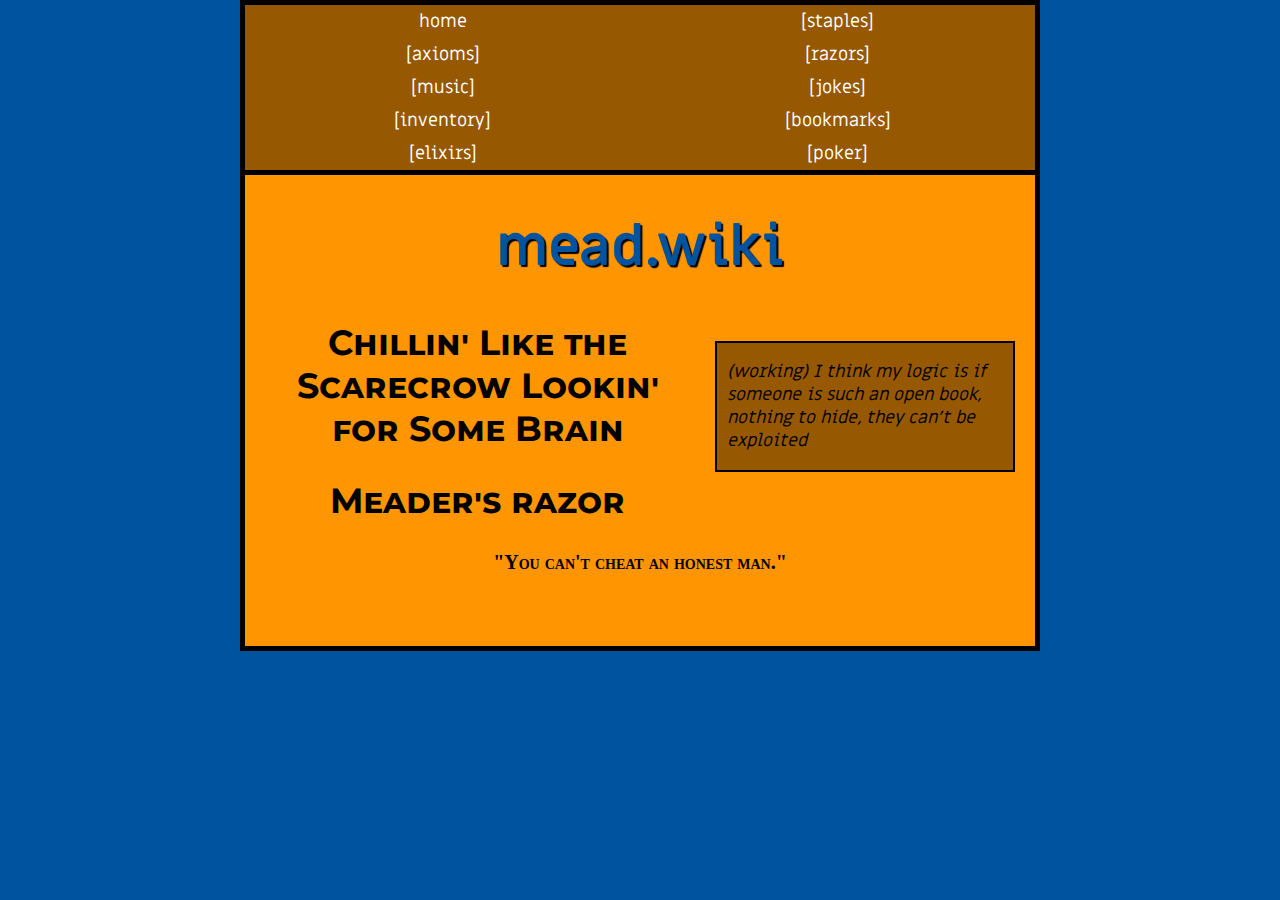
==== index.html @ f67c4ff2 "Add files via upload" ====
<!DOCTYPE html>
<html lang="en">
<head>
<title>mead.wiki</title>
<meta charset="utf-8">
<meta name="viewport" content="width=device-width, initial-scale=1">
   <link href="https://fonts.googleapis.com/css2?family=Miriam+Libre&display=swap" rel="stylesheet">
   <link href="https://fonts.googleapis.com/css2?family=Miriam+Libre&display=swap" rel="stylesheet">
   <link href="https://fonts.googleapis.com/css2?family=Montserrat&display=swap" rel="stylesheet">
   <link href="styles/style.css" rel="stylesheet" type="text/css">
<style>
 html {
     background-color: #00539F;
 }
 body {
     background-color: #FF9500;
     border: 5px solid black;
 }
 ul {
   background-color: #965800;
 }
 li a {
  color: #ffffff;
}
 li a:hover {
           background-color: #FF9500;
 }
 h1 {
   color: #00539F;
   text-shadow: 2px 2px 1px #000000;
 }
 h2 {
   color: #000000;	
 }
 h3 {
   color: #000000;	
 }
 aside {
      background-color: #965800;
 }
</style>
</head>
<body>
<header>
  <section>
    <nav>
      <ul>
        <li><a href="">home</a></li>
        <li><a href="axioms">[axioms]</a></li>
        <li><a href="music">[music]</a></li>
        <li><a href="inventory">[inventory]</a></li>
        <li><a href="elixirs">[elixirs]</a></li>
      </ul>
    </nav>
    <nav>
      <ul>
        <li><a href="staples">[staples]</a></li>
        <li><a href="razors">[razors]</a></li>
        <li><a href="jokes">[jokes]</a></li>
        <li><a href="bookmarks">[bookmarks]</a></li>
        <li><a href="poker">[poker]</a></li>
      </ul>
    </nav>
  </section>
</header>


<h1 align="center">mead.wiki</h1>
<aside><p>(working)
  I think my logic is if someone is such an open book, nothing to hide, they can't be exploited</p></aside>
<h2 align="center">Chillin' Like the Scarecrow Lookin' for Some Brain</h2>
<h2 align="center">Meader's razor</h2>
<h3 align="center">"You can't cheat an honest man."</h3>


<br><br>
</body>
</html>
---- styles/style.css ----
html {
     font-size: 125%;
     font-family: 'Miriam Libre', sans-serif;
}
h1 {
   font-size: 2.75em;
}
body {
     width: 800px;
     margin: 0 auto;
}
img {
    display: block;
    margin: 0 auto;
}
h2 {
   font-size: 1.75em;
   font-family: 'Montserrat', sans-serif;
   font-variant: small-caps;
   padding-left: 15px;
   padding-right: 15px;
}
h3 {
   font-size: 1em;
   font-family: 'Arial Black';
   font-variant: small-caps;
   padding-left: 15px;
   padding-right: 15px;
}
p {
  font-size: 0.875em;
  color: #000000;
}
ul {
   list-style-type: none;
   margin: 0;
   padding: 0;
   overflow: hidden;
}
li {
   text-align: center;
}
li a {
     display: block;
     text-align: center;
     padding: 5px;
     text-decoration: none;
}
* {
  box-sizing: border-box;
}
header {
       text-align: center;
       font-size: .9em;
       border-bottom: 5px solid black;
}
/* Create two columns/boxes that floats next to each other */
nav {
  float: left;
  width: 50%;
}
/* Style the list inside the menu */
nav ul {
  list-style-type: none;
  padding: 0;
}
/* Clear floats after the columns */
section:after {
  content: "";
  display: table;
  clear: both;
}
/* Style the footer */
footer {
  background-color: #777;
  padding: 10px;
  text-align: center;
  color: white;
}
/* Responsive layout - makes the two columns/boxes stack on top of each other instead of next to each other, on small screens */
@media (max-width: 777px) {
  nav, article {
    width: 100%;
    height: auto;
  }
}
div.a {
  border-top: 0;
}
div.b {
  text-align: left;
}
div.c {
  text-align: right;
} 
div.d {
  text-align: justify;
} 
aside {
  width: 15em;
  padding-left: 10px;
  margin: 20px;
  float: right;
  font-style: italic;
  border: 2px solid black;
}
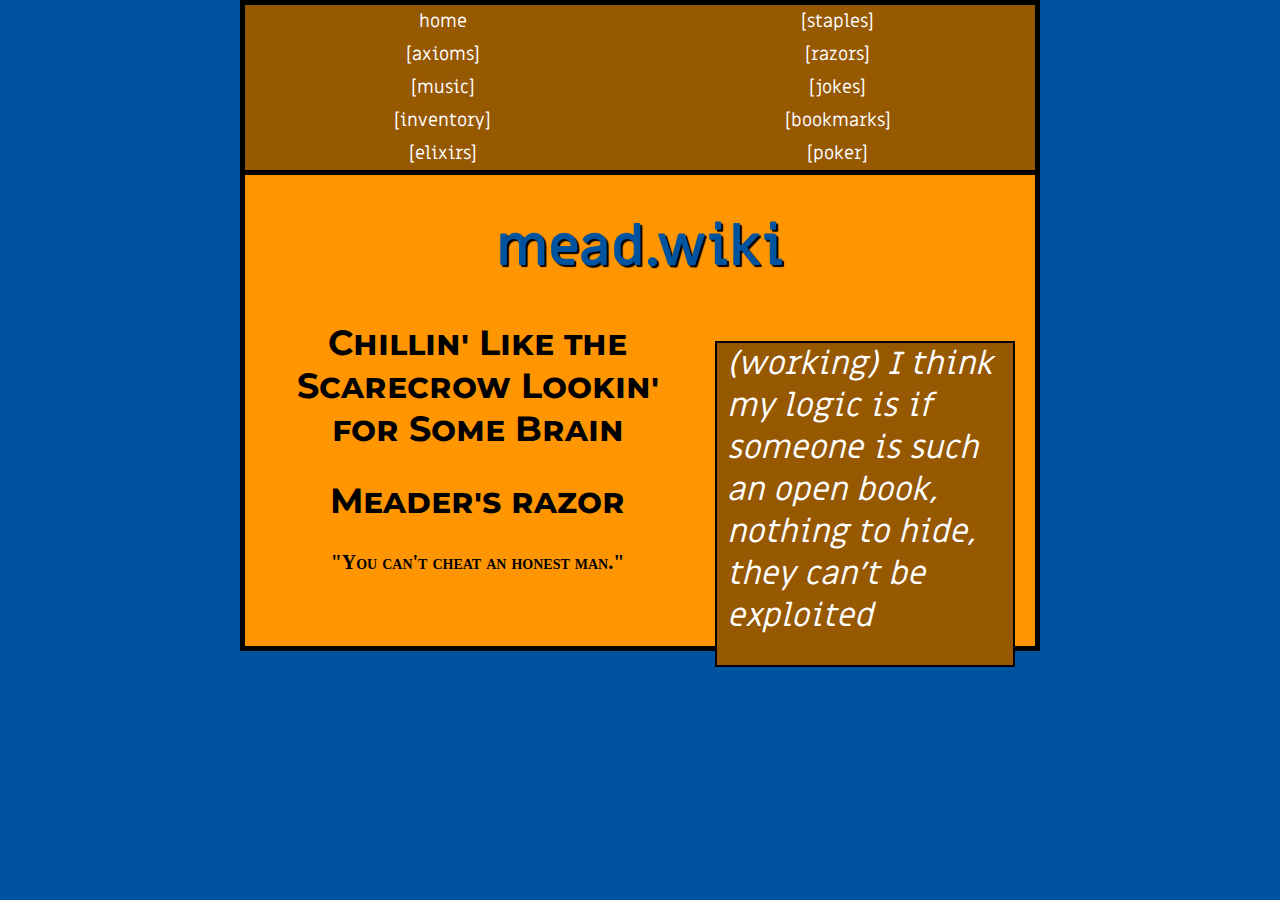
==== commit 1097cc23: "Update index.html" ====
--- a/index.html
+++ b/index.html
@@ -66,7 +66,7 @@
 
 
 <h1 align="center">mead.wiki</h1>
-<aside><p>(working)
+<aside><p<p style="font-size:160%; color:white;">(working)
   I think my logic is if someone is such an open book, nothing to hide, they can't be exploited</p></aside>
 <h2 align="center">Chillin' Like the Scarecrow Lookin' for Some Brain</h2>
 <h2 align="center">Meader's razor</h2>
@@ -75,4 +75,4 @@
 
 <br><br>
 </body>
-</html>+</html>
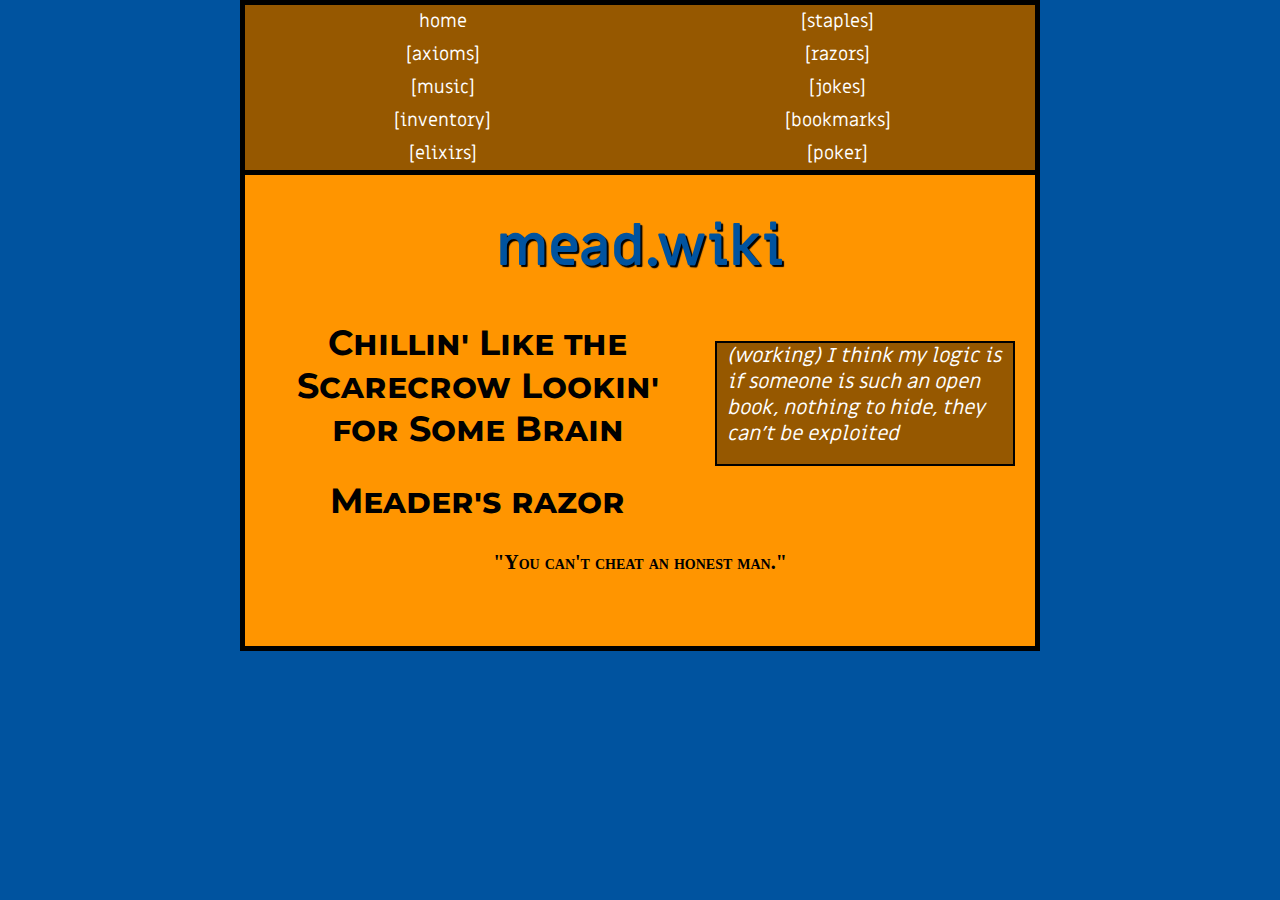
==== commit 6c22b906: "Update index.html" ====
--- a/index.html
+++ b/index.html
@@ -66,8 +66,8 @@
 
 
 <h1 align="center">mead.wiki</h1>
-<aside><p<p style="font-size:160%; color:white;">(working)
-  I think my logic is if someone is such an open book, nothing to hide, they can't be exploited</p></aside>
+<aside><p<p style="font-size:100%; color:white;">(working)
+   I think my logic is if someone is such an open book, <em>nothing to hide</em>, they can't be exploited</p></aside>
 <h2 align="center">Chillin' Like the Scarecrow Lookin' for Some Brain</h2>
 <h2 align="center">Meader's razor</h2>
 <h3 align="center">"You can't cheat an honest man."</h3>
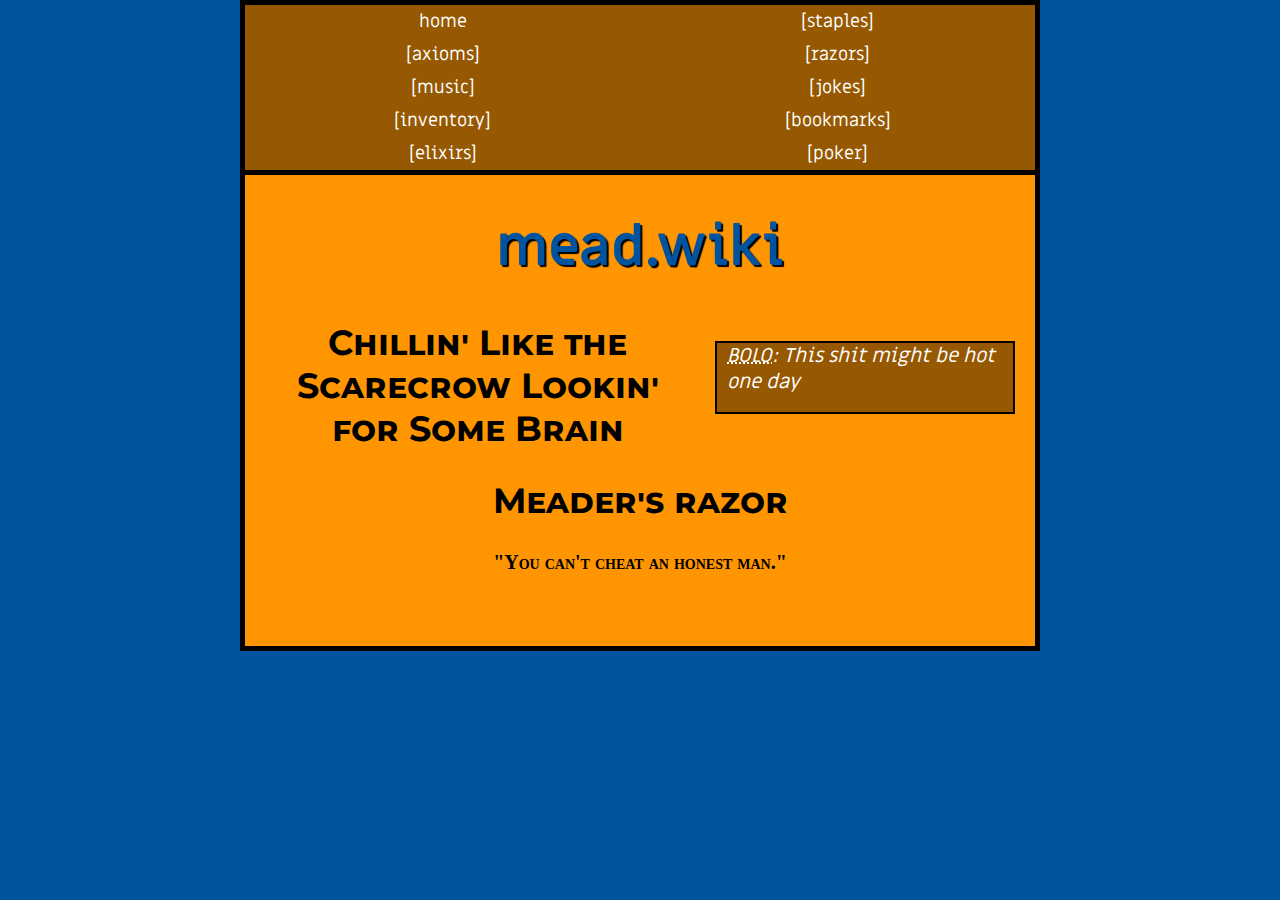
==== commit 350a25c9: "Update index.html" ====
--- a/index.html
+++ b/index.html
@@ -66,8 +66,7 @@
 
 
 <h1 align="center">mead.wiki</h1>
-<aside><p<p style="font-size:100%; color:white;">(working)
-   I think my logic is if someone is such an open book, <em>nothing to hide</em>, they can't be exploited</p></aside>
+<aside><p<p style="font-size:100%; color:white;"><abbr title="Be On the Lookout">BOLO</abbr>: This shit might be hot one day</p></aside>
 <h2 align="center">Chillin' Like the Scarecrow Lookin' for Some Brain</h2>
 <h2 align="center">Meader's razor</h2>
 <h3 align="center">"You can't cheat an honest man."</h3>
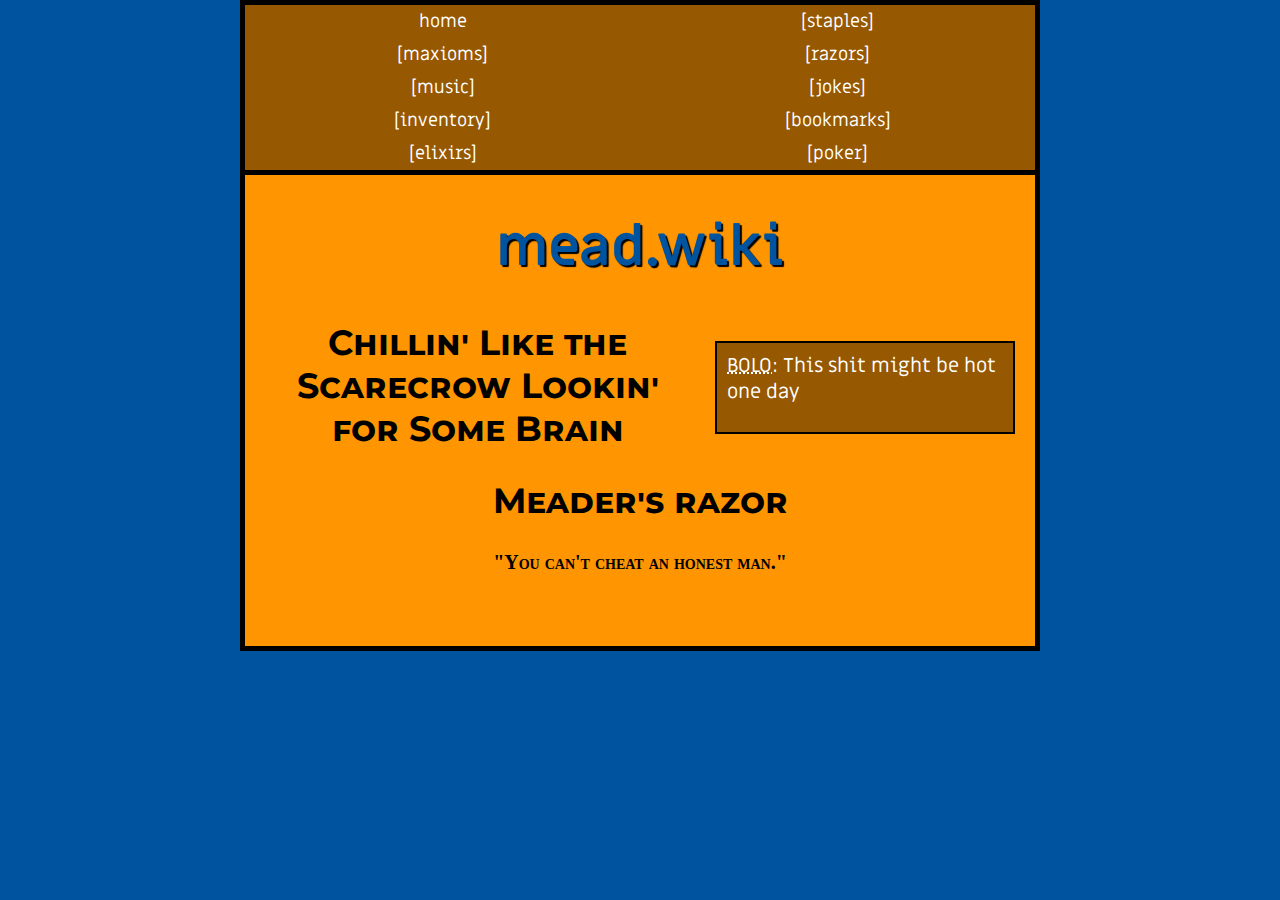
==== commit 966d2970: "Update index.html" ====
--- a/index.html
+++ b/index.html
@@ -46,7 +46,7 @@
     <nav>
       <ul>
         <li><a href="">home</a></li>
-        <li><a href="axioms">[axioms]</a></li>
+        <li><a href="maxioms">[maxioms]</a></li>
         <li><a href="music">[music]</a></li>
         <li><a href="inventory">[inventory]</a></li>
         <li><a href="elixirs">[elixirs]</a></li>
--- a/styles/style.css
+++ b/styles/style.css
@@ -98,9 +98,8 @@
 } 
 aside {
   width: 15em;
-  padding-left: 10px;
+  padding: 10px;
   margin: 20px;
   float: right;
-  font-style: italic;
   border: 2px solid black;
-}+}
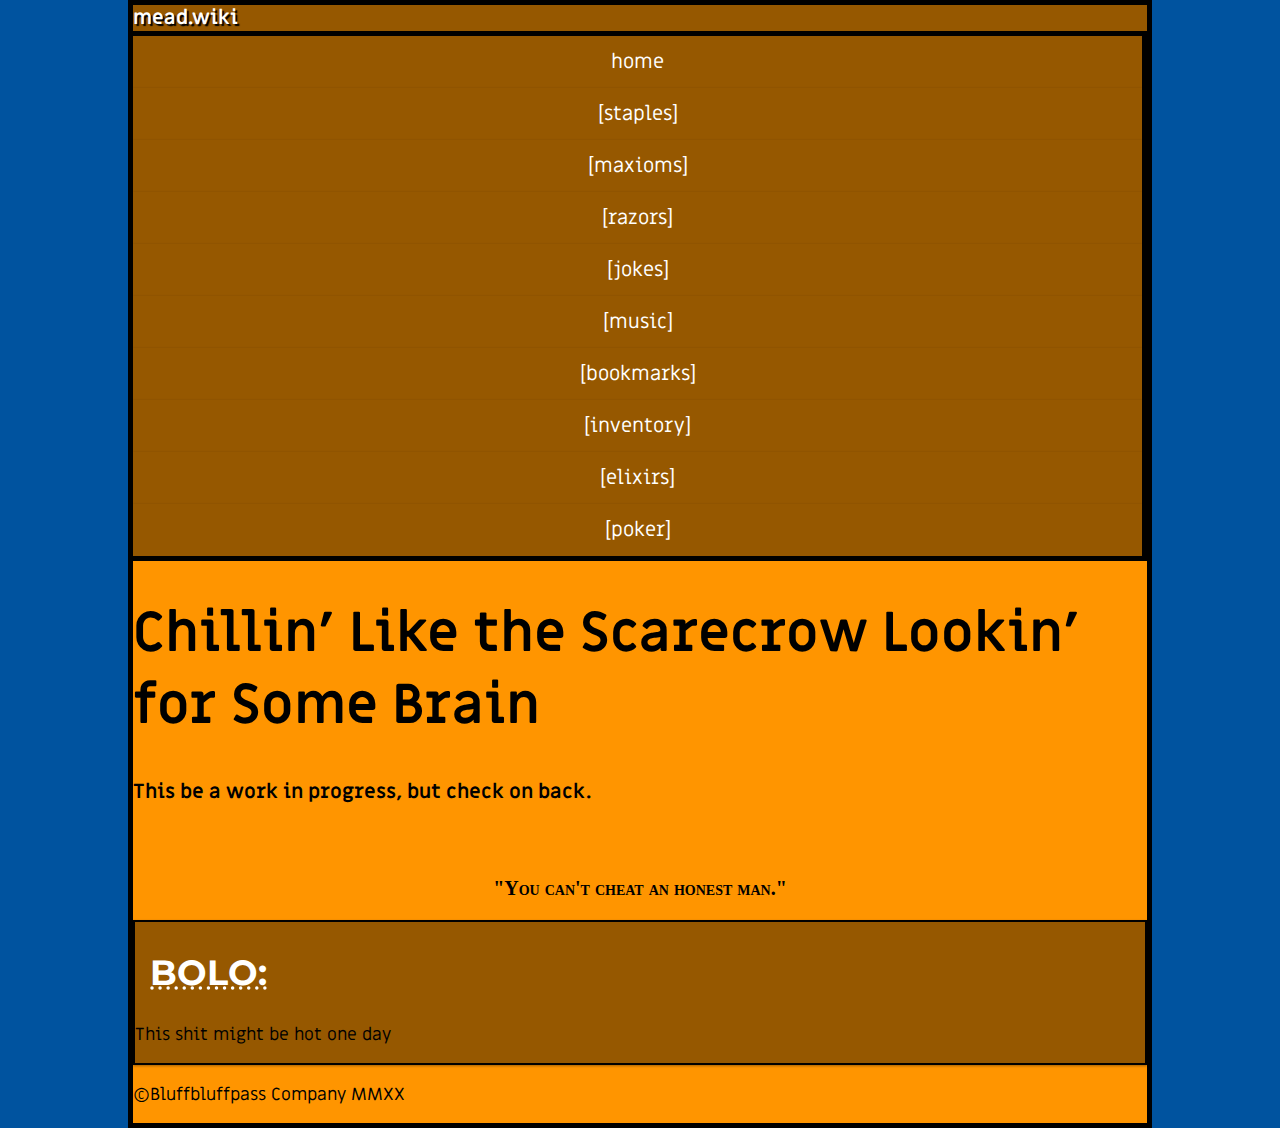
==== commit b1a4e7a5: "Update index.html" ====
--- a/index.html
+++ b/index.html
@@ -3,75 +3,117 @@
 <head>
 <title>mead.wiki</title>
 <meta charset="utf-8">
-<meta name="viewport" content="width=device-width, initial-scale=1">
+<meta name="viewport" content="width=device-width, initial-scale=1.0">
    <link href="https://fonts.googleapis.com/css2?family=Miriam+Libre&display=swap" rel="stylesheet">
    <link href="https://fonts.googleapis.com/css2?family=Miriam+Libre&display=swap" rel="stylesheet">
    <link href="https://fonts.googleapis.com/css2?family=Montserrat&display=swap" rel="stylesheet">
    <link href="styles/style.css" rel="stylesheet" type="text/css">
+
 <style>
- html {
+html {
      background-color: #00539F;
- }
- body {
+}
+
+body {
      background-color: #FF9500;
      border: 5px solid black;
- }
- ul {
-   background-color: #965800;
- }
- li a {
+}
+
+li a {
   color: #ffffff;
 }
- li a:hover {
-           background-color: #FF9500;
- }
- h1 {
-   color: #00539F;
-   text-shadow: 2px 2px 1px #000000;
- }
- h2 {
-   color: #000000;	
- }
- h3 {
-   color: #000000;	
- }
- aside {
-      background-color: #965800;
- }
+
+.header {
+  background-color: #965800;
+  color: #ffffff;
+  border-bottom: 5px solid #000000;
+  text-shadow: 2px 2px 1px #000000;
+}
+
+.body {
+    color: 000000;
+}
+
+.page {
+    color: #000000;
+}
+
+.menu ul {
+  list-style-type: none;
+  margin: 0;
+  padding: 0;
+  border-right: 5px solid black;
+  border-bottom: 5px solid black;
+}
+
+.menu li {
+  padding: 8px;
+  margin-bottom: 0px;
+  background-color: #965800;
+  color: #ffffff;
+  box-shadow: 0 1px 3px rgba(0,0,0,0.12), 0 1px 2px rgba(0,0,0,0.24);
+}
+
+.menu li:hover {
+  background-color: #FF9500;
+}
+
+.aside {
+  background-color: #965800;
+  color: #ffffff;
+  box-shadow: 0 1px 3px rgba(0,0,0,0.12), 0 1px 2px rgba(0,0,0,0.24);
+  border: 2px solid black;
+}
+
+.footer {
+  background-color: #FF9500;
+  color: #000000;
+}
 </style>
 </head>
 <body>
-<header>
-  <section>
-    <nav>
-      <ul>
-        <li><a href="">home</a></li>
-        <li><a href="maxioms">[maxioms]</a></li>
-        <li><a href="music">[music]</a></li>
-        <li><a href="inventory">[inventory]</a></li>
-        <li><a href="elixirs">[elixirs]</a></li>
-      </ul>
-    </nav>
-    <nav>
-      <ul>
-        <li><a href="staples">[staples]</a></li>
-        <li><a href="razors">[razors]</a></li>
-        <li><a href="jokes">[jokes]</a></li>
-        <li><a href="bookmarks">[bookmarks]</a></li>
-        <li><a href="poker">[poker]</a></li>
-      </ul>
-    </nav>
-  </section>
-</header>
+
+<div class="header">
+<b>mead.wiki</b>
+</div>
+
+<div class="row">
+  <div class="col-3 menu">
+    <ul>
+      <li><a href="">home</a></li>
+      <li><a href="staples">[staples]</a></li>
+      <li><a href="maxioms">[maxioms]</a></li>
+      <li><a href="razors">[razors]</a></li>
+      <li><a href="jokes">[jokes]</a></li>
+      <li><a href="music">[music]</a></li>
+      <li><a href="bookmarks">[bookmarks]</a></li>
+      <li><a href="inventory">[inventory]</a></li>
+      <li><a href="elixirs">[elixirs]</a></li>
+      <li><a href="poker">[poker]</a></li>
+    </ul>
+  </div>
 
 
-<h1 align="center">mead.wiki</h1>
-<aside><p<p style="font-size:100%; color:white;"><abbr title="Be On the Lookout">BOLO</abbr>: This shit might be hot one day</p></aside>
-<h2 align="center">Chillin' Like the Scarecrow Lookin' for Some Brain</h2>
-<h2 align="center">Meader's razor</h2>
-<h3 align="center">"You can't cheat an honest man."</h3>
 
+  <div class="col-6">
+    <h1 class="page">Chillin' Like the Scarecrow Lookin' for Some Brain</h1>
+    <div class="body" style="font-weight:bold;">This be a work in progress, but check on back.</div>
+    <br><br>
+    <h3 align="center">"You can't cheat an honest man."</h3>
+  </div>
+  
 
-<br><br>
+  <div class="col-3 right">
+    <div class="aside">
+      <h2><abbr title="Be On the Lookout">BOLO:</abbr></h2>
+      <p>This shit might be hot one day</p>
+    </div>
+  </div>
+</div>
+
+<div class="footer">
+  <p>©Bluffbluffpass Company MMXX</p>
+</div>
+
 </body>
 </html>
--- a/styles/style.css
+++ b/styles/style.css
@@ -1,105 +1,109 @@
 html {
-     font-size: 125%;
-     font-family: 'Miriam Libre', sans-serif;
+  font-size: 125%;
+  font-family: 'Miriam Libre', sans-serif;
 }
 h1 {
-   font-size: 2.75em;
+font-size: 2.75em;
 }
 body {
-     width: 800px;
-     margin: 0 auto;
+  width: 80%;
+  margin: 0 auto;
 }
 img {
-    display: block;
-    margin: 0 auto;
+display: block;
+margin-left: auto;
+margin-right: auto;
 }
 h2 {
-   font-size: 1.75em;
-   font-family: 'Montserrat', sans-serif;
-   font-variant: small-caps;
-   padding-left: 15px;
-   padding-right: 15px;
+font-size: 1.75em;
+font-family: 'Montserrat', sans-serif;
+font-variant: small-caps;
+padding-left: 15px;
+padding-right: 15px;
+overflow-wrap: normal;
 }
 h3 {
-   font-size: 1em;
-   font-family: 'Arial Black';
-   font-variant: small-caps;
-   padding-left: 15px;
-   padding-right: 15px;
+font-size: 1em;
+font-family: 'Arial Black';
+font-variant: small-caps;
+padding-left: 15px;
+padding-right: 15px;
+overflow-wrap: normal;
 }
 p {
-  font-size: 0.875em;
-  color: #000000;
+font-size: 0.875em;
+color: #000000;
+overflow-wrap: normal;
 }
 ul {
-   list-style-type: none;
-   margin: 0;
-   padding: 0;
-   overflow: hidden;
+list-style-type: none;
+margin: 0;
+padding: 0;
+overflow: hidden;
 }
 li {
-   text-align: center;
+text-align: center;
 }
 li a {
-     display: block;
-     text-align: center;
-     padding: 5px;
-     text-decoration: none;
+  display: block;
+  text-align: center;
+  padding: 5px;
+  text-decoration: none;
 }
 * {
-  box-sizing: border-box;
+box-sizing: border-box;
 }
 header {
-       text-align: center;
-       font-size: .9em;
-       border-bottom: 5px solid black;
+    text-align: center;
+    font-size: .9em;
+    border-bottom: 5px solid black;
 }
 /* Create two columns/boxes that floats next to each other */
 nav {
-  float: left;
-  width: 50%;
+float: left;
+width: 50%;
 }
 /* Style the list inside the menu */
 nav ul {
-  list-style-type: none;
-  padding: 0;
+list-style-type: none;
+padding: 0;
 }
 /* Clear floats after the columns */
 section:after {
-  content: "";
-  display: table;
-  clear: both;
+content: "";
+display: table;
+clear: both;
 }
 /* Style the footer */
 footer {
-  background-color: #777;
-  padding: 10px;
-  text-align: center;
-  color: white;
+background-color: #777;
+padding: 10px;
+text-align: center;
+color: white;
 }
 /* Responsive layout - makes the two columns/boxes stack on top of each other instead of next to each other, on small screens */
 @media (max-width: 777px) {
-  nav, article {
-    width: 100%;
-    height: auto;
-  }
+nav, article {
+ width: 100%;
+ height: auto;
+}
 }
 div.a {
-  border-top: 0;
+border-top: 0;
 }
 div.b {
-  text-align: left;
+text-align: left;
 }
 div.c {
-  text-align: right;
+text-align: right;
 } 
 div.d {
-  text-align: justify;
+text-align: justify;
 } 
 aside {
-  width: 15em;
-  padding: 10px;
-  margin: 20px;
-  float: right;
-  border: 2px solid black;
+width: 15em;
+padding: 10px;
+margin: 20px;
+float: right;
+border: 2px solid black;
 }
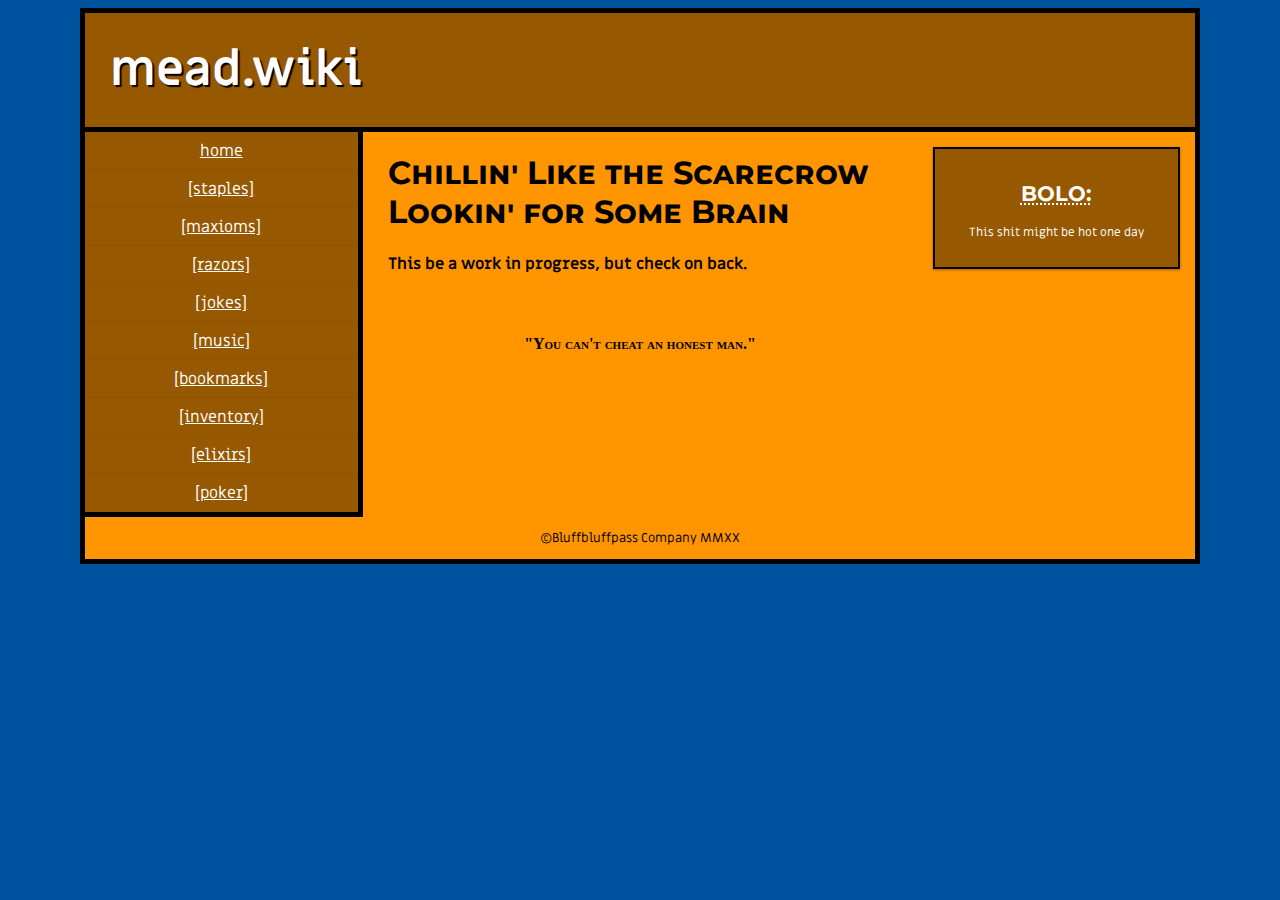
==== commit e195a5a9: "Add files via upload" ====
--- a/index.html
+++ b/index.html
@@ -80,16 +80,16 @@
 <div class="row">
   <div class="col-3 menu">
     <ul>
-      <li><a href="">home</a></li>
-      <li><a href="staples">[staples]</a></li>
-      <li><a href="maxioms">[maxioms]</a></li>
-      <li><a href="razors">[razors]</a></li>
-      <li><a href="jokes">[jokes]</a></li>
-      <li><a href="music">[music]</a></li>
-      <li><a href="bookmarks">[bookmarks]</a></li>
-      <li><a href="inventory">[inventory]</a></li>
-      <li><a href="elixirs">[elixirs]</a></li>
-      <li><a href="poker">[poker]</a></li>
+      <li><a href="/">home</a></li>
+      <li><a href="/staples">[staples]</a></li>
+      <li><a href="/maxioms">[maxioms]</a></li>
+      <li><a href="/razors">[razors]</a></li>
+      <li><a href="/jokes">[jokes]</a></li>
+      <li><a href="/music">[music]</a></li>
+      <li><a href="/bookmarks">[bookmarks]</a></li>
+      <li><a href="/inventory">[inventory]</a></li>
+      <li><a href="/elixirs">[elixirs]</a></li>
+      <li><a href="/poker">[poker]</a></li>
     </ul>
   </div>
 
--- a/styles/style.css
+++ b/styles/style.css
@@ -1,109 +1,102 @@
 html {
-  font-size: 125%;
   font-family: 'Miriam Libre', sans-serif;
 }
+
+body {
+  margin-left: 5em;
+  margin-right: 5em;
+}
+
+* {
+  box-sizing: border-box;
+}
+
 h1 {
-font-size: 2.75em;
+  font-size: 2em;
+  font-family: 'Montserrat', sans-serif;
+  font-variant: small-caps;
 }
-body {
-  width: 80%;
-  margin: 0 auto;
+
+li {
+  text-align: center;
 }
-img {
-display: block;
-margin-left: auto;
-margin-right: auto;
+
+h2 {
+  font-size: 1.75em;
+  font-family: 'Montserrat', sans-serif;
+  font-variant: small-caps;
+  padding-left: 15px;
+  padding-right: 15px;
+  overflow-wrap: normal;
 }
-h2 {
-font-size: 1.75em;
-font-family: 'Montserrat', sans-serif;
-font-variant: small-caps;
-padding-left: 15px;
-padding-right: 15px;
-overflow-wrap: normal;
+
+h3 {
+  font-size: 1em;
+  font-family: 'Arial Black';
+  font-variant: small-caps;
+  padding-left: 10px;
+  padding-right: 10px;
+  overflow-wrap: normal;
 }
-h3 {
-font-size: 1em;
-font-family: 'Arial Black';
-font-variant: small-caps;
-padding-left: 15px;
-padding-right: 15px;
-overflow-wrap: normal;
+
+.header {
+  padding: 25px;
+  font-size: 3em;
 }
-p {
-font-size: 0.875em;
-color: #000000;
-overflow-wrap: normal;
+
+.page {
+  padding-left: 25px;
+  padding-right: 15px;
 }
-ul {
-list-style-type: none;
-margin: 0;
-padding: 0;
-overflow: hidden;
+
+.body {
+  padding-left: 25px;
+  padding-right: 10px;
 }
-li {
-text-align: center;
+
+.aside {
+  padding: 15px;
+  margin: 15px;
+  text-align: center;
+  font-size: .75em;
+  box-shadow: 0 1px 3px rgba(0,0,0,0.12), 0 1px 2px rgba(0,0,0,0.24);
+  border: 1.5px solid black;
 }
-li a {
+
+.row::after {
+  content: "";
+  clear: both;
   display: block;
+}
+
+[class*="col-"] {
+  float: left;
+  padding: 0px;
+}
+
+.footer {
   text-align: center;
-  padding: 5px;
-  text-decoration: none;
+  font-size: .8em;
+  padding: 0px;
 }
-* {
-box-sizing: border-box;
+
+/* For desktop: */
+.col-1 {width: 8.33%;}
+.col-2 {width: 16.66%;}
+.col-3 {width: 25%;}
+.col-4 {width: 33.33%;}
+.col-5 {width: 41.66%;}
+.col-6 {width: 50%;}
+.col-7 {width: 58.33%;}
+.col-8 {width: 66.66%;}
+.col-9 {width: 75%;}
+.col-10 {width: 83.33%;}
+.col-11 {width: 91.66%;}
+.col-12 {width: 100%;}
+
+@media only screen and (max-width: 768px) {
+/* For mobile phones: */
+[class*="col-"] {
+  width: 100%;
 }
-header {
-    text-align: center;
-    font-size: .9em;
-    border-bottom: 5px solid black;
-}
-/* Create two columns/boxes that floats next to each other */
-nav {
-float: left;
-width: 50%;
-}
-/* Style the list inside the menu */
-nav ul {
-list-style-type: none;
-padding: 0;
-}
-/* Clear floats after the columns */
-section:after {
-content: "";
-display: table;
-clear: both;
-}
-/* Style the footer */
-footer {
-background-color: #777;
-padding: 10px;
-text-align: center;
-color: white;
-}
-/* Responsive layout - makes the two columns/boxes stack on top of each other instead of next to each other, on small screens */
-@media (max-width: 777px) {
-nav, article {
- width: 100%;
- height: auto;
-}
-}
-div.a {
-border-top: 0;
-}
-div.b {
-text-align: left;
-}
-div.c {
-text-align: right;
-} 
-div.d {
-text-align: justify;
-} 
-aside {
-width: 15em;
-padding: 10px;
-margin: 20px;
-float: right;
-border: 2px solid black;
-}
+}